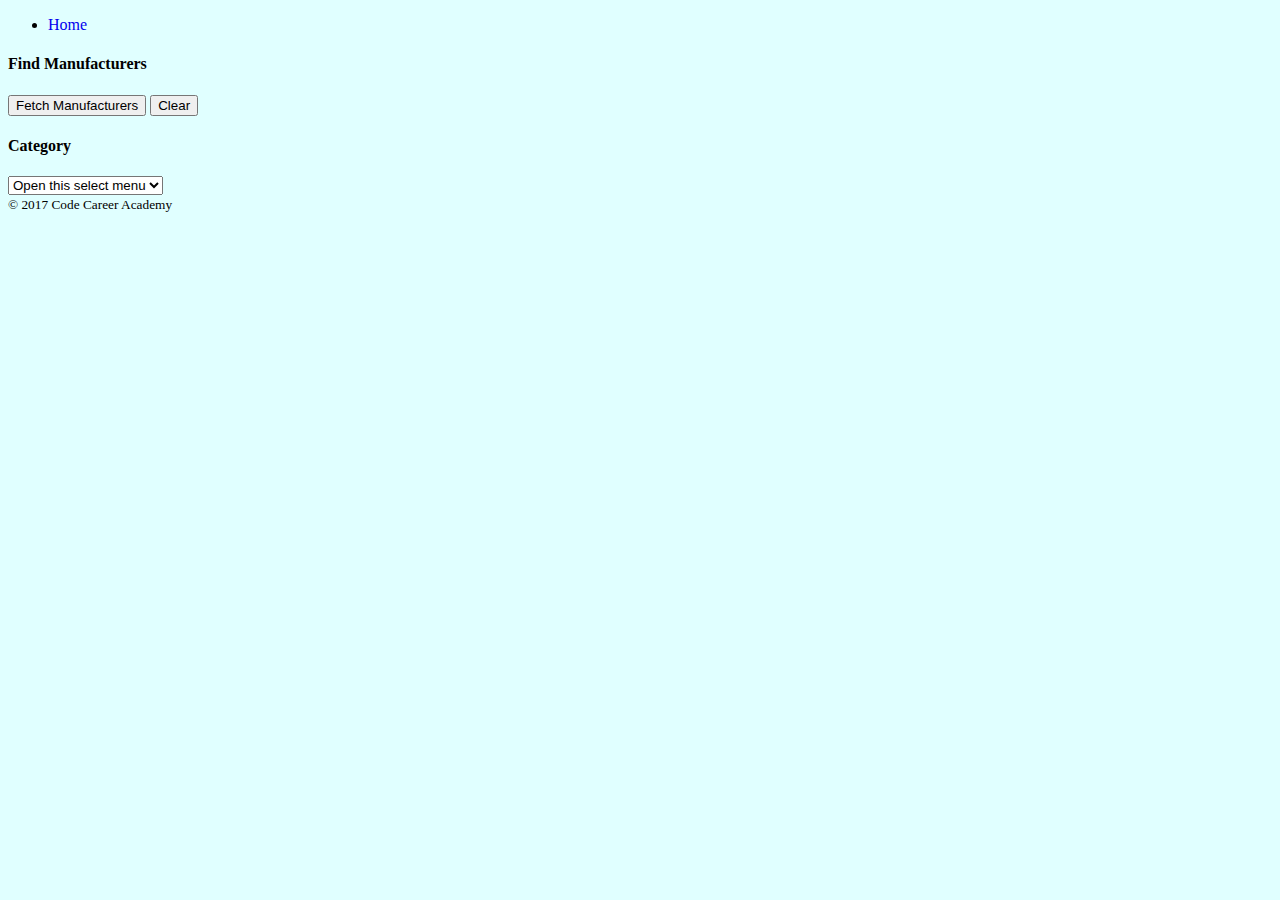
==== index.html @ 7ce0b2d7 "Initial revision" ====
<!DOCTYPE html>
<html lang="en">
    <head>
        <meta charset="utf-8">
        <meta name="viewport" content="width=device-width,initial-scale=1">
        <title>Car Manager</title>
        <link rel="stylesheet" href="https://maxcdn.bootstrapcdn.com/bootstrap/4.0.0-beta/css/bootstrap.min.css" integrity="sha384-/Y6pD6FV/Vv2HJnA6t+vslU6fwYXjCFtcEpHbNJ0lyAFsXTsjBbfaDjzALeQsN6M" crossorigin="anonymous">
        
        <link rel="stylesheet" href="/css/styles.css">
    </head>
    <body>
        <header>
            <nav class="navbar navbar-default">
                <ul class="nav navbar-nav">
                    <li><a href="/">Home</a></li>
                </ul>  
            </nav>
        </header>
        <div class="container">
            <div class= "row">
            <main class="col-md-5">
<!--    <p>The .dropdown class is used to indicate a dropdown menu.</p>
                    <p>Use the .dropdown-menu class to actually build the dropdown menu.</p>
                    <p>To open the dropdown menu, use a button or a link with a class of .dropdown-toggle and data-toggle="dropdown".</p>                                          
                    <div class="dropdown">
                      <button class="btn btn-primary dropdown-toggle" type="button" data-toggle="dropdown">Dropdown Example
                      <span class="caret"></span></button>
                      <ul class="dropdown-menu">

                      </ul>
                    </div>
                  </div>-->
                  <div class="container">
                        <div >
                            <h4>Find Manufacturers</h4>
                        </div>
                        <div class="panel-body">
                            <form action="#" method="POST">
                                <button type="button" id="fetch-button" class="btn btn-success">Fetch Manufacturers</button>
                                <button type="button" id="clear-button" class="btn btn-info">Clear</button>
                            </form>
                        </div>
                    </div>
             
            </main>
            <aside class="col-md-7">
                <div id="vehicle-list-panel" >
                        <h4>Category</h4>
                        <select class="custom-select" id="cat-list"> 
                                <option selected>Open this select menu</option>
                      
                      </select>
                   
                </div>
            </aside> 
        </div>
        </div>
        <footer>
            <small>&copy; 2017 Code Career Academy</small>
        </footer>        
        <!-- Latest compiled and minified JavaScript -->
        <script src="https://code.jquery.com/jquery-3.2.1.slim.min.js" integrity="sha384-KJ3o2DKtIkvYIK3UENzmM7KCkRr/rE9/Qpg6aAZGJwFDMVNA/GpGFF93hXpG5KkN" crossorigin="anonymous"></script>
        <script src="https://cdnjs.cloudflare.com/ajax/libs/popper.js/1.11.0/umd/popper.min.js" integrity="sha384-b/U6ypiBEHpOf/4+1nzFpr53nxSS+GLCkfwBdFNTxtclqqenISfwAzpKaMNFNmj4" crossorigin="anonymous"></script>
            <script src="https://maxcdn.bootstrapcdn.com/bootstrap/4.0.0-beta/js/bootstrap.min.js" integrity="sha384-h0AbiXch4ZDo7tp9hKZ4TsHbi047NrKGLO3SEJAg45jXxnGIfYzk4Si90RDIqNm1" crossorigin="anonymous"></script>
       
        <script src="/js/food.js"></script>
    </body>
</html>
---- css/styles.css ----
body {
    background-color: lightcyan;
}

a:link {
    text-decoration: none;
}
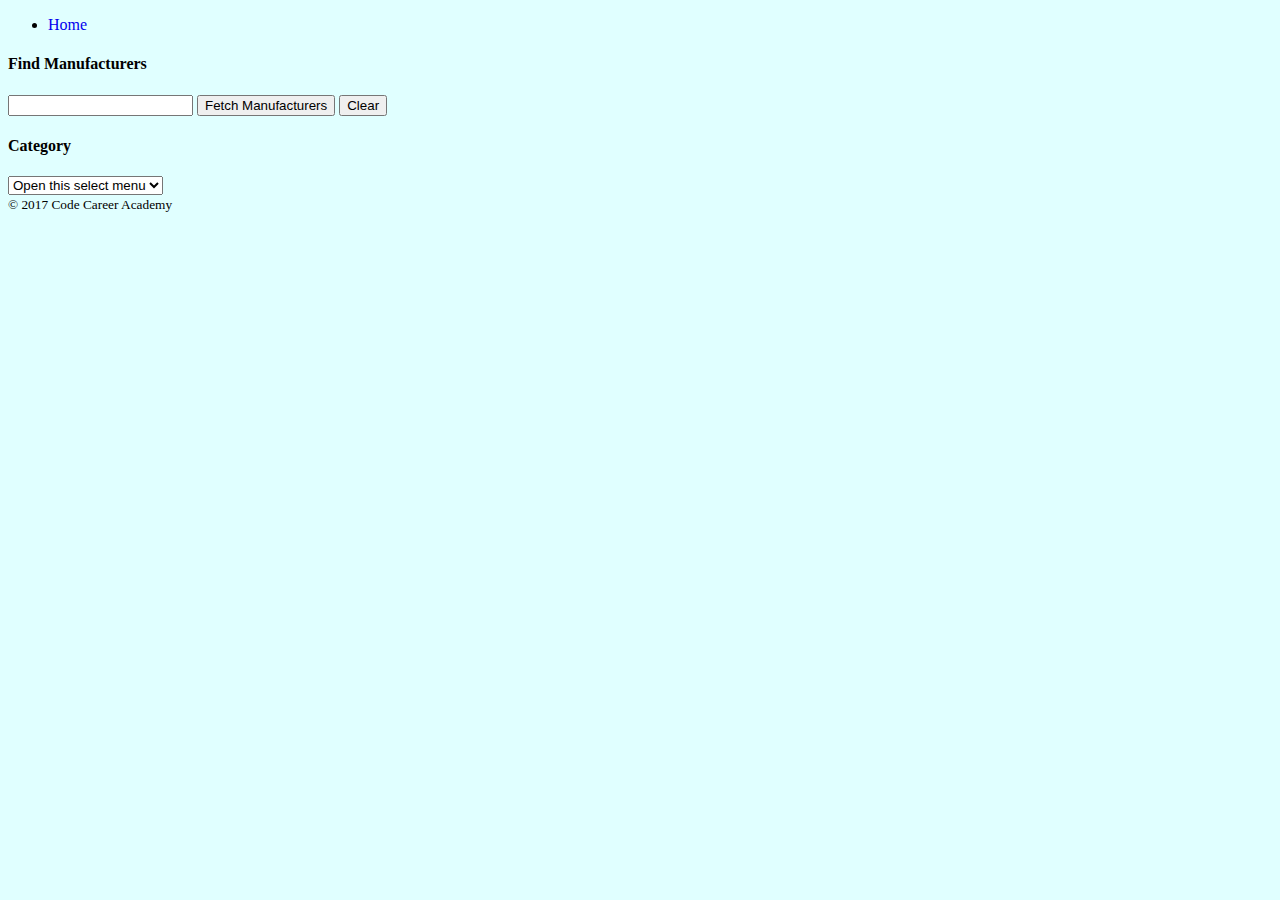
==== commit 7e8d5e5d: "added category" ====
--- a/index.html
+++ b/index.html
@@ -19,23 +19,13 @@
         <div class="container">
             <div class= "row">
             <main class="col-md-5">
-<!--    <p>The .dropdown class is used to indicate a dropdown menu.</p>
-                    <p>Use the .dropdown-menu class to actually build the dropdown menu.</p>
-                    <p>To open the dropdown menu, use a button or a link with a class of .dropdown-toggle and data-toggle="dropdown".</p>                                          
-                    <div class="dropdown">
-                      <button class="btn btn-primary dropdown-toggle" type="button" data-toggle="dropdown">Dropdown Example
-                      <span class="caret"></span></button>
-                      <ul class="dropdown-menu">
-
-                      </ul>
-                    </div>
-                  </div>-->
                   <div class="container">
                         <div >
                             <h4>Find Manufacturers</h4>
                         </div>
                         <div class="panel-body">
                             <form action="#" method="POST">
+                                <input type="text" name="city-name" id="city-name">
                                 <button type="button" id="fetch-button" class="btn btn-success">Fetch Manufacturers</button>
                                 <button type="button" id="clear-button" class="btn btn-info">Clear</button>
                             </form>
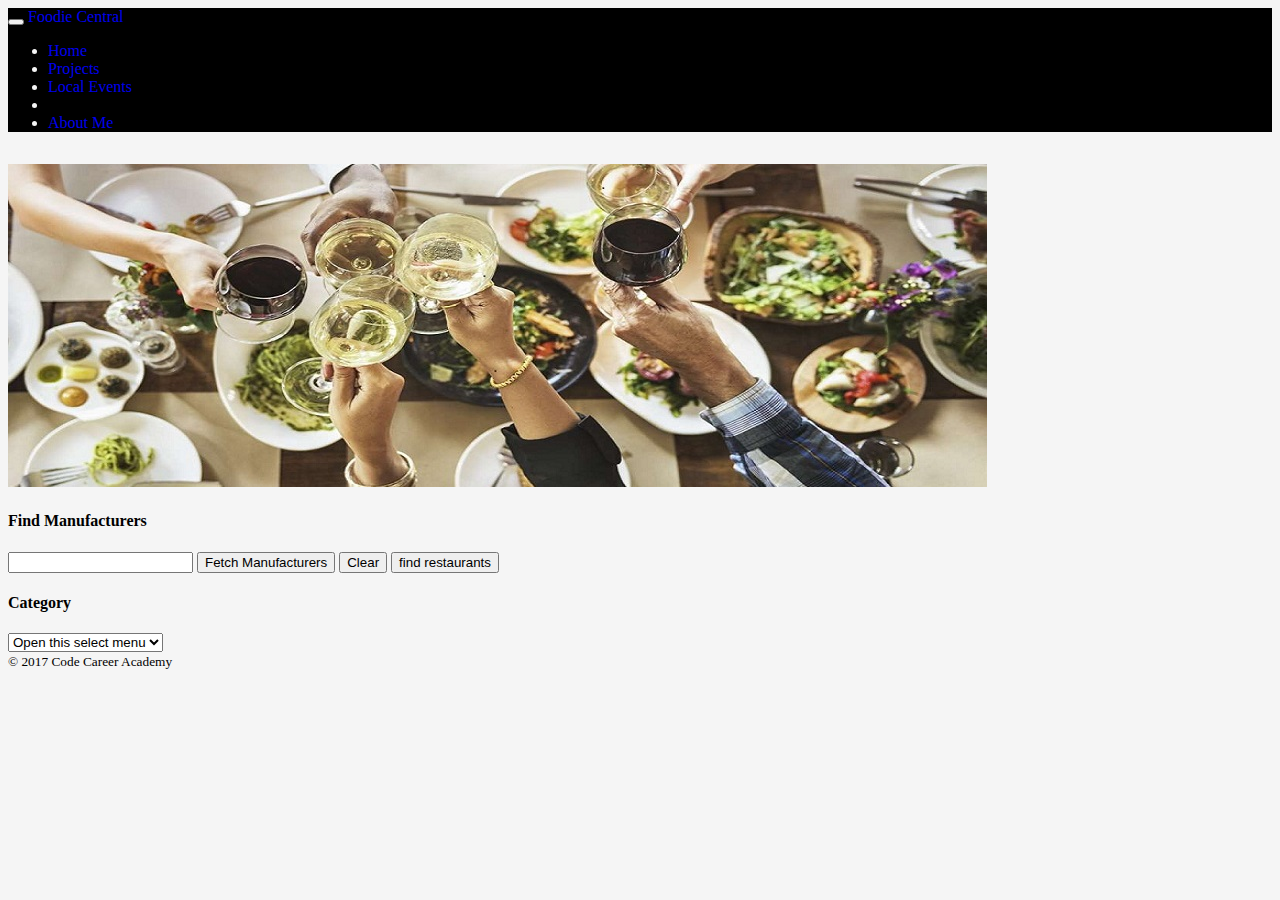
==== commit 04ae2898: "added images" ====
--- a/index.html
+++ b/index.html
@@ -10,14 +10,47 @@
     </head>
     <body>
         <header>
-            <nav class="navbar navbar-default">
-                <ul class="nav navbar-nav">
-                    <li><a href="/">Home</a></li>
-                </ul>  
-            </nav>
+                <div class ="container">
+                                     
+                            <!-- <div class ="container-fluid">
+                                <h1  class="container" > THROUGH THE EYES OF A FEMALE TECHIE</h1>
+                                 <img src="/office_4-t2.jpg" class="img-fluid" alt="Sample photo">
+                            </div> 
+                             -->
+                                <!-- Brand -->
+                              <!-- <h1>  Learn To Trade Options </br> Take Your Investing To Another Level</h1> -->
+                              <!-- <img src="/geek_glasses.jpg" id="bg-girl" alt="Sample photo"> -->
+                        
+                             <nav class="navbar navbar-expand-md navbar-dark " id="navStyle">
+                                  
+                         <button class="navbar-toggler" type="button" data-toggle="collapse" data-target="#nav-content" aria-controls="nav-content" aria-expanded="false" aria-label="Toggle navigation">
+                            <span class="navbar-toggler-icon"></span>
+                        </button>
+                               <a class="navbar-brand" id="brandStyling" href="#">Foodie Central</a>
+                               <div class="collapse navbar-collapse  justify-content-end" id="nav-content">                
+                                    <ul class="navbar-nav nav nav-pills ">
+                                        <li class="nav-item">
+                                            <a class="nav-link " href="/">Home</a>
+                                        </li>
+                                        <li class="nav-item">
+                                            <a class="nav-link" href="/Training.html"> Projects</a>
+                                        </li>
+                                        <li class="nav-item">
+                                            <a class="nav-link " href="/Strategy.html"> Local Events</a>
+                                        </li>
+                                        <li class="nav-item">
+                                        <li class="nav-item">
+                                            <a class="nav-link" href="/About.html">About Me</a>
+                                        </li>
+                                    </ul>
+                               </div>
+                                </nav>
+                         
+                            </div>
+                            <img src="css/images/salute.jpg" class="img-fluid rounded mx-auto d-block" alt="Sample photo"> 
         </header>
         <div class="container">
-            <div class= "row">
+         <div class= "row">
             <main class="col-md-5">
                   <div class="container">
                         <div >
@@ -28,6 +61,7 @@
                                 <input type="text" name="city-name" id="city-name">
                                 <button type="button" id="fetch-button" class="btn btn-success">Fetch Manufacturers</button>
                                 <button type="button" id="clear-button" class="btn btn-info">Clear</button>
+                                <button type="button" id="find-food" class="btn btn-success"> find restaurants</button>
                             </form>
                         </div>
                     </div>
@@ -44,6 +78,13 @@
                 </div>
             </aside> 
         </div>
+        <div class ="row">
+            <div class="panel-body" id="restaurant-list">
+
+            </div>
+
+        </div>
+
         </div>
         <footer>
             <small>&copy; 2017 Code Career Academy</small>
--- a/css/styles.css
+++ b/css/styles.css
@@ -1,7 +1,26 @@
 body {
-    background-color: lightcyan;
+    background-color: whitesmoke
 }
 
 a:link {
     text-decoration: none;
+}
+
+.foodtop {
+    /* background-image:url(/office_4-t2.jpg); */
+    /* background-image:url(/geek_glasses.jpg); */
+     /* background-position: top center;  */
+     background-image:url(images/food_wine.jpg); 
+      background-position:center top;
+      background-size:100%;  
+     /* margin-bottom:1rem; */
+     
+}
+#navStyle{
+    color: whitesmoke;
+    background-color: black;
+      margin-bottom: 2.0rem;  
+      display:block;
+
+         
 }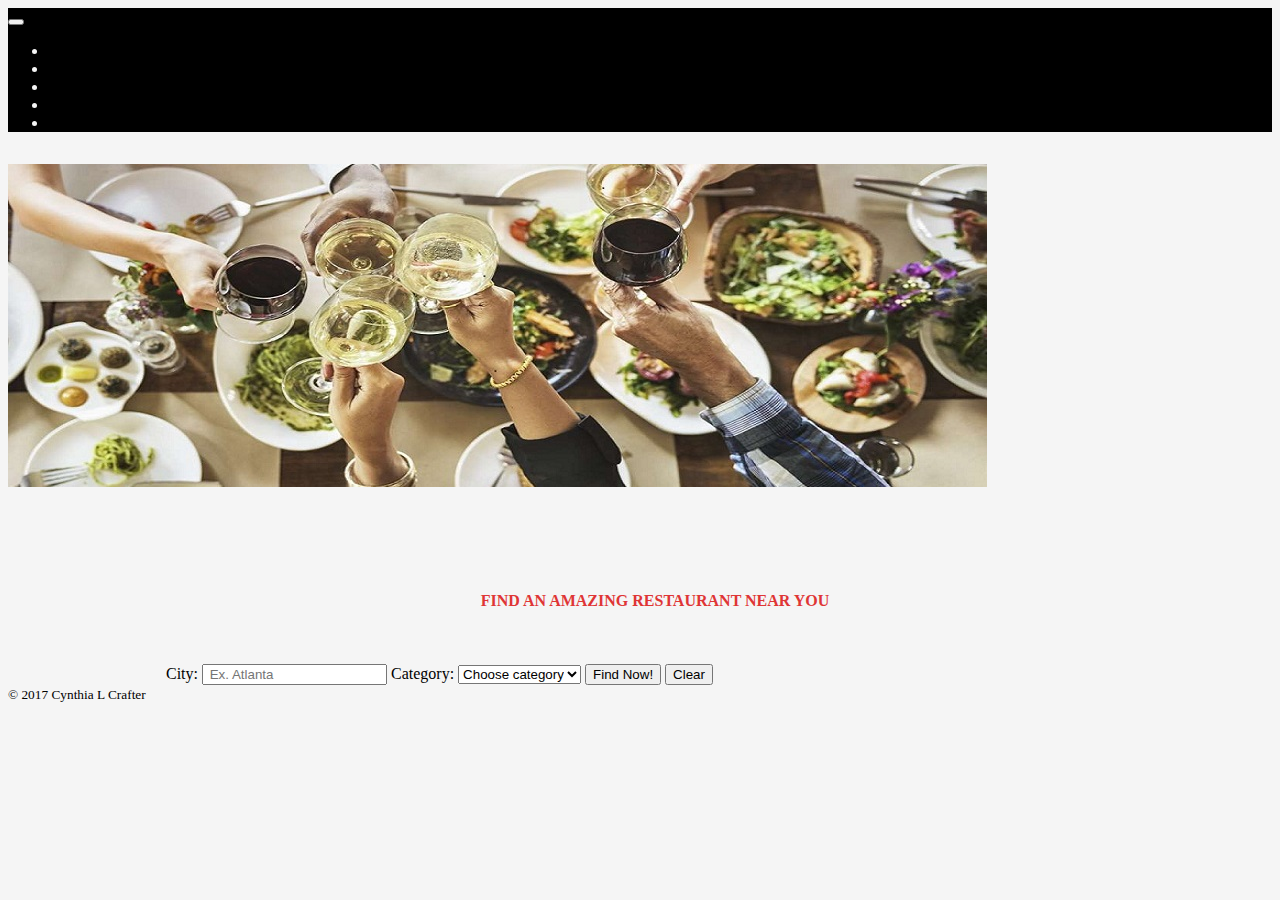
==== commit 9cc54bb5: "added table and links" ====
--- a/index.html
+++ b/index.html
@@ -3,7 +3,7 @@
     <head>
         <meta charset="utf-8">
         <meta name="viewport" content="width=device-width,initial-scale=1">
-        <title>Car Manager</title>
+        <title>Foodie Central</title>
         <link rel="stylesheet" href="https://maxcdn.bootstrapcdn.com/bootstrap/4.0.0-beta/css/bootstrap.min.css" integrity="sha384-/Y6pD6FV/Vv2HJnA6t+vslU6fwYXjCFtcEpHbNJ0lyAFsXTsjBbfaDjzALeQsN6M" crossorigin="anonymous">
         
         <link rel="stylesheet" href="/css/styles.css">
@@ -26,7 +26,7 @@
                          <button class="navbar-toggler" type="button" data-toggle="collapse" data-target="#nav-content" aria-controls="nav-content" aria-expanded="false" aria-label="Toggle navigation">
                             <span class="navbar-toggler-icon"></span>
                         </button>
-                               <a class="navbar-brand" id="brandStyling" href="#">Foodie Central</a>
+                               <a class="navbar-brand" id="brandStyling" href="#">Foodie Central-Eat, Drink, and BE MERRY</a>
                                <div class="collapse navbar-collapse  justify-content-end" id="nav-content">                
                                     <ul class="navbar-nav nav nav-pills ">
                                         <li class="nav-item">
@@ -51,43 +51,39 @@
         </header>
         <div class="container">
          <div class= "row">
-            <main class="col-md-5">
+            <main class="col-md-12">
                   <div class="container">
                         <div >
-                            <h4>Find Manufacturers</h4>
+                         
                         </div>
                         <div class="panel-body">
-                            <form action="#" method="POST">
-                                <input type="text" name="city-name" id="city-name">
-                                <button type="button" id="fetch-button" class="btn btn-success">Fetch Manufacturers</button>
-                                <button type="button" id="clear-button" class="btn btn-info">Clear</button>
-                                <button type="button" id="find-food" class="btn btn-success"> find restaurants</button>
+                            <h4> FIND AN AMAZING RESTAURANT NEAR YOU</h4>
+                            <form action="#" method="POST" class="form-inline">
+                                <label class="mr-md-2 mb-0" for="city_name">City:</label>
+                                <input type="text" name="city-name" id="city-name" placeholder = " Ex. Atlanta" class="form-control mr-sm-2 mb-2 mb-sm-0">
+                                <label class="mr-md-2 mb-0" for="cat-list">Category:</label>
+                                <select class="custom-select mr-md-2 mb-0" id="cat-list"> 
+                                        <option selected>Choose category </option>                            
+                              </select>
+
+                                <button type="button" id="find-food" class="btn btn-success mr-md-2 mb-0"> Find Now!</button>
+                                <button type="button" id="clear-button" class="btn btn-secondary mr-md-2 mb-0">Clear</button>
+                               
                             </form>
                         </div>
                     </div>
              
             </main>
-            <aside class="col-md-7">
-                <div id="vehicle-list-panel" >
-                        <h4>Category</h4>
-                        <select class="custom-select" id="cat-list"> 
-                                <option selected>Open this select menu</option>
-                      
-                      </select>
-                   
-                </div>
-            </aside> 
+ 
         </div>
-        <div class ="row">
-            <div class="panel-body" id="restaurant-list">
+        <div class ="row  container-fluid" id="restaurant-list"> 
 
-            </div>
 
         </div>
 
         </div>
         <footer>
-            <small>&copy; 2017 Code Career Academy</small>
+            <small>&copy; 2017 Cynthia L Crafter</small>
         </footer>        
         <!-- Latest compiled and minified JavaScript -->
         <script src="https://code.jquery.com/jquery-3.2.1.slim.min.js" integrity="sha384-KJ3o2DKtIkvYIK3UENzmM7KCkRr/rE9/Qpg6aAZGJwFDMVNA/GpGFF93hXpG5KkN" crossorigin="anonymous"></script>
--- a/css/styles.css
+++ b/css/styles.css
@@ -1,9 +1,46 @@
 body {
     background-color: whitesmoke
+}
+h4{
+  text-align: center;
+  padding-bottom: 2rem;
+  color: #DF3535;
+}
+
+table{
+    margin-top: 5rem;
 }
 
 a:link {
     text-decoration: none;
+    color: black;
+    font-weight: bolder;
+}
+a:hover, a:visited{
+    color:grey;
+}
+
+th{
+    background-color: #8B2626;
+    color: whitesmoke;
+}
+form{
+    margin-left: 8rem;
+}
+
+
+.panel-body
+{
+
+    padding-top: 5rem;
+    padding-left:30px;
+    margin:auto;
+}
+
+#category-panel{
+    padding-top: 5rem;
+    padding-left:0px;
+
 }
 
 .foodtop {
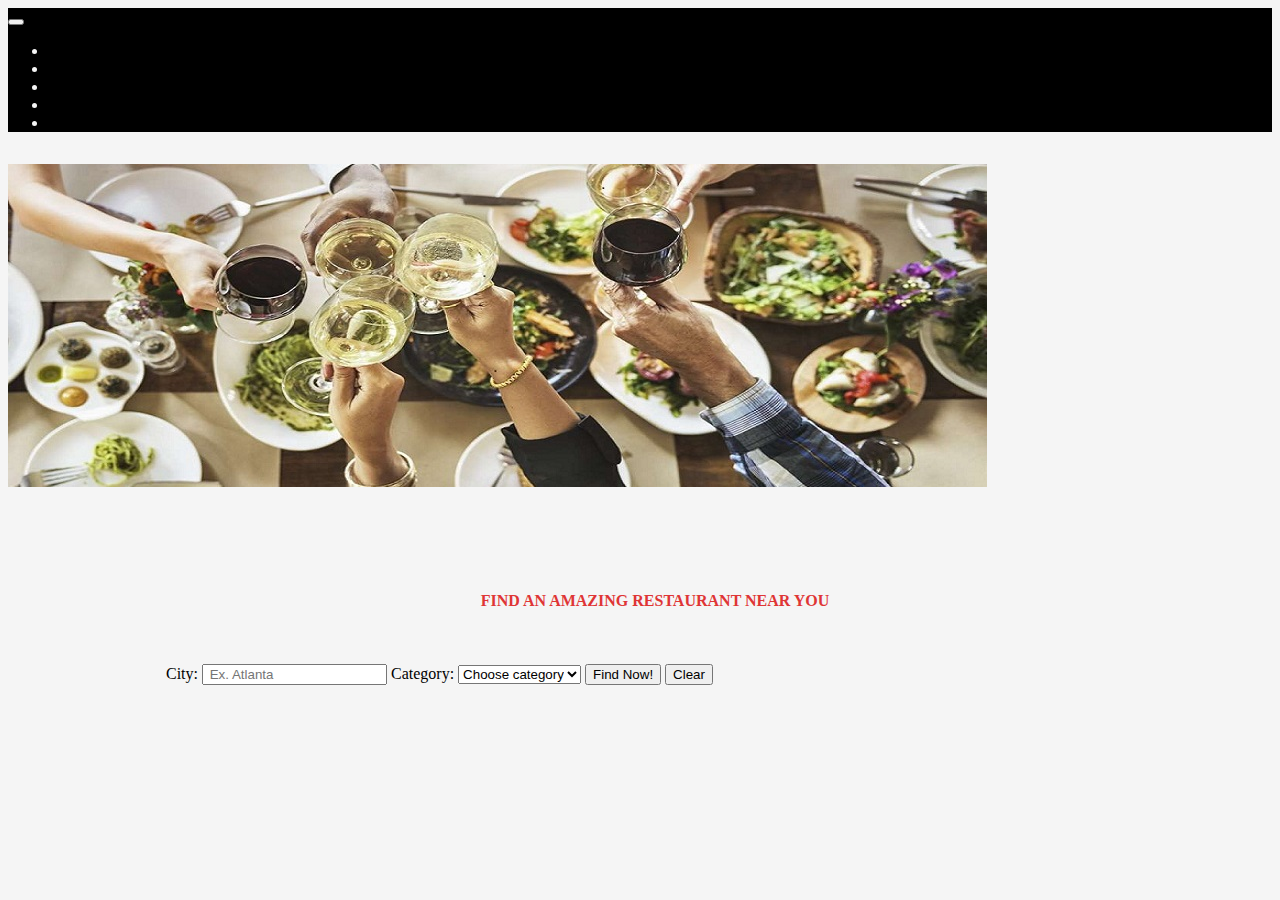
==== commit eb828a5c: "last change" ====
--- a/index.html
+++ b/index.html
@@ -12,14 +12,6 @@
         <header>
                 <div class ="container">
                                      
-                            <!-- <div class ="container-fluid">
-                                <h1  class="container" > THROUGH THE EYES OF A FEMALE TECHIE</h1>
-                                 <img src="/office_4-t2.jpg" class="img-fluid" alt="Sample photo">
-                            </div> 
-                             -->
-                                <!-- Brand -->
-                              <!-- <h1>  Learn To Trade Options </br> Take Your Investing To Another Level</h1> -->
-                              <!-- <img src="/geek_glasses.jpg" id="bg-girl" alt="Sample photo"> -->
                         
                              <nav class="navbar navbar-expand-md navbar-dark " id="navStyle">
                                   
@@ -33,14 +25,14 @@
                                             <a class="nav-link " href="/">Home</a>
                                         </li>
                                         <li class="nav-item">
-                                            <a class="nav-link" href="/Training.html"> Projects</a>
+                                            <a class="nav-link" href="#"> Recipes</a>
                                         </li>
                                         <li class="nav-item">
-                                            <a class="nav-link " href="/Strategy.html"> Local Events</a>
+                                            <a class="nav-link " href="#"> Wine</a>
                                         </li>
                                         <li class="nav-item">
                                         <li class="nav-item">
-                                            <a class="nav-link" href="/About.html">About Me</a>
+                                            <a class="nav-link" href="#">About Me</a>
                                         </li>
                                     </ul>
                                </div>
@@ -83,7 +75,7 @@
 
         </div>
         <footer>
-            <small>&copy; 2017 Cynthia L Crafter</small>
+         <!--   <small>&copy; 2017 Cynthia L Crafter</small>-->
         </footer>        
         <!-- Latest compiled and minified JavaScript -->
         <script src="https://code.jquery.com/jquery-3.2.1.slim.min.js" integrity="sha384-KJ3o2DKtIkvYIK3UENzmM7KCkRr/rE9/Qpg6aAZGJwFDMVNA/GpGFF93hXpG5KkN" crossorigin="anonymous"></script>
